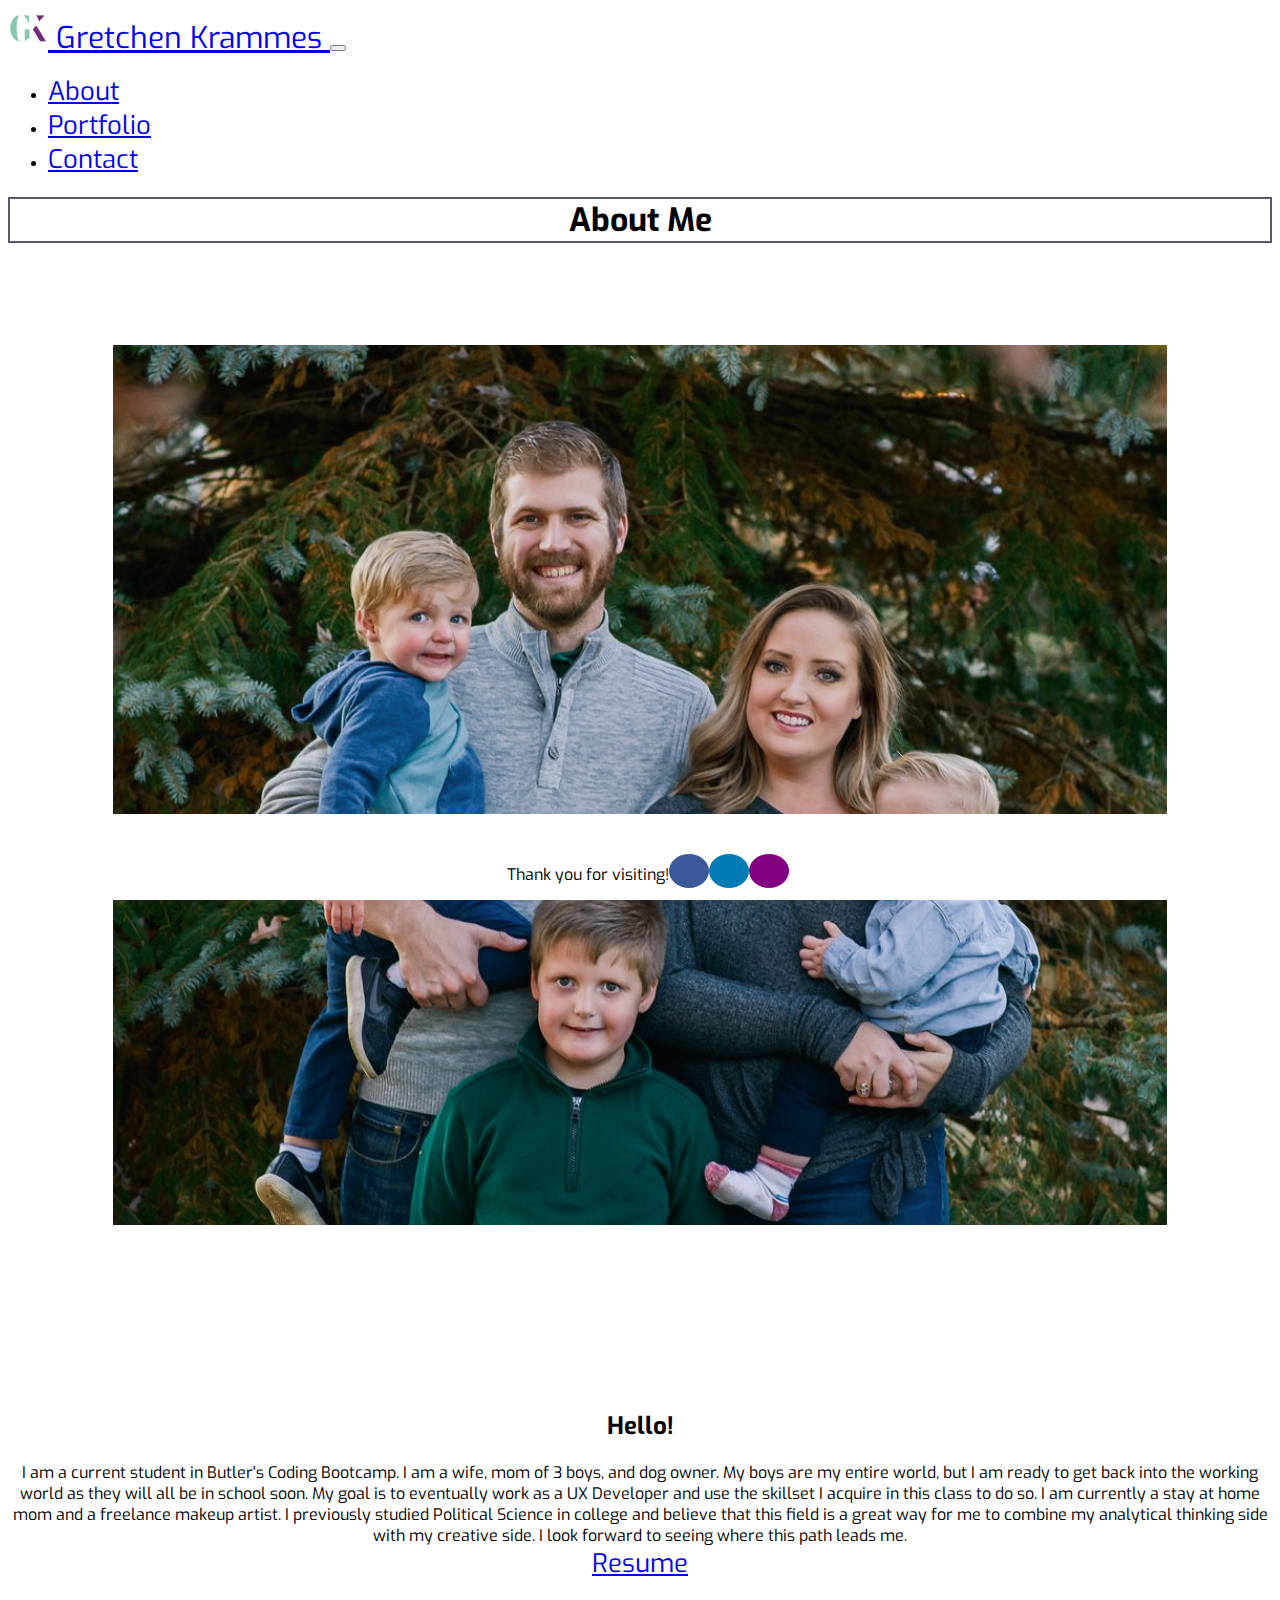
==== index.html @ 1b4677ba "new reposity created and all files added" ====
<!DOCTYPE html>
<html lang="en">
<head>
    <meta charset="UTF-8">
    <meta name="viewport" content="width=device-width, initial-scale=1.0">
    <title>Gretchen Krammes</title>
    <link rel="stylesheet" href="https://stackpath.bootstrapcdn.com/bootstrap/4.5.0/css/bootstrap.min.css" integrity="sha384-9aIt2nRpC12Uk9gS9baDl411NQApFmC26EwAOH8WgZl5MYYxFfc+NcPb1dKGj7Sk" crossorigin="anonymous">
    <a href="./portfolio.html"></a>
    <a href="./contact.html"></a>
    <link rel="stylesheet" href="./style.css">
    <link href="https://fonts.googleapis.com/css2?family=Dancing+Script&family=Exo:wght@200&family=Montserrat+Subrayada&display=swap" rel="stylesheet">
    <script src="https://code.jquery.com/jquery-3.3.1.slim.min.js" integrity="sha384-q8i/X+965DzO0rT7abK41JStQIAqVgRVzpbzo5smXKp4YfRvH+8abtTE1Pi6jizo" crossorigin="anonymous"></script> <script src="https://cdnjs.cloudflare.com/ajax/libs/popper.js/1.14.7/umd/popper.min.js" integrity="sha384-UO2eT0CpHqdSJQ6hJty5KVphtPhzWj9WO1clHTMGa3JDZwrnQq4sF86dIHNDz0W1" crossorigin="anonymous"></script> <script src="https://stackpath.bootstrapcdn.com/bootstrap/4.3.1/js/bootstrap.min.js" integrity="sha384-JjSmVgyd0p3pXB1rRibZUAYoIIy6OrQ6VrjIEaFf/nJGzIxFDsf4x0xIM+B07jRM" crossorigin="anonymous"></script>
    <link rel="stylesheet" href="https://use.fontawesome.com/releases/v5.14.0/css/all.css" integrity="sha384-HzLeBuhoNPvSl5KYnjx0BT+WB0QEEqLprO+NBkkk5gbc67FTaL7XIGa2w1L0Xbgc" crossorigin="anonymous">
</head>
<body>

<!-- Navbar Information -->
    <nav class="navbar navbar-expand-lg navbar-light" style="background-color: white">
        <a class="navbar-brand" href="#">
            <img src="./images/gk-logo.png" width="40" height="40" class="d-inline-block align-top" alt="" loading="lazy">
      Gretchen Krammes 
        </a>
        <button class="navbar-toggler" type="button" data-toggle="collapse" data-target="#navbarNav" aria-controls="navbarNav" aria-expanded="false" aria-label="Toggle navigation">
          <span class="navbar-toggler-icon"></span>
        </button>
        <div class="collapse navbar-collapse" id="navbarNav">
          <ul class="navbar-nav">
            <li class="nav-item">
              <a class="nav-link" href="./index.html">About</a>
            </li>
            <li class="nav-item">
              <a class="nav-link" href="./portfolio.html">Portfolio</a>
            </li>
            <li class="nav-item">
              <a class="nav-link" href="./contact.html">Contact</a>
            </li>
          </ul>
        </div>
      </nav>
<!-- About Me Section -->
      <section class="container">
            <h1>About Me</h1>
        <div class="row d-flex justify-content-center">
            <div class="col-sm-6">
      <img class="img img-thumbnail" src="./images/Krammes Family.png">
            </div>
            <div class="col-sm-6">
                <h2>Hello!</h2>
                    <p2>I am a current student in Butler's Coding Bootcamp. I am a wife, mom of 3 boys, and dog owner. My boys are my entire world, but I am ready to get back into the working world as they will all be in school soon. My goal is to eventually work as a UX Developer and use the skillset I acquire in this class to do so.</p2>  
                    <p2> I am currently a stay at home mom and a freelance makeup artist. I previously studied Political Science in college and believe that this field is a great way for me to combine my analytical thinking side with my creative side. I look forward to seeing where this path leads me.</p2>
            </br>
                  <a href="./images/GKresume.pdf">Resume</a>
             </div>
        </div>
      </section>
      <br>
<!-- Sticky Footer and Social Media Links -->
<footer class="footer mt-auto py-1">
  <div class="container">
    <span class="text-muted">Thank you for visiting!</span>
    <a href="https://www.facebook.com/gretchen.krammes" class="facebook"><i class="fa fa-facebook"></i></a>
    <a href="https://www.linkedin.com/in/gretchen-krammes-1a56321b1/" class="linkedin"><i class="fa fa-linkedin"></i></a>
    <a href="https://github.com/Gkkrammes" class="github"><i class="fa fa-github"></i></a>
  </div>
</footer>
</body>
</html>
---- style.css ----
body {
    background-position: fixed;
    background-image: url("https://i.pinimg.com/564x/32/56/e3/3256e3c55cd539cad9c0a21850cd9f1f.jpg");
    background-size: 1500px;
    font-family: 'Exo', sans-serif;
}

h1 {
    border-style: double;
    border-width: 2px;
    border-color: rgb(89, 89, 107);
    background-color: white;
}

p {
    font-size: 2vw;
}

.fa, .fab {
    padding: 20px;
    font-size: 30px;
    width: 50px;
    text-align: center;
    text-decoration: none;
  }
  
  
.facebook {
    background: #3B5998;
    color: white;
    background-size: auto;
    border-radius: 100%;
}
  
.linkedin {
    background: #007bb5;
    color: white;
    border-radius: 100%;
}

.github {
    background: purple;
    color: white;
    border-radius: 100%;
}

.col-sm-6 {
    background-color: white;
    padding-bottom: 80px;
    padding-top: 80px;
}

.col-sm {
    background-color: white;
    padding-top: 5px;
    padding-bottom: 5px;
}

.navbar-brand {
    font-family: 'Exo', sans-serif;
    font-size: 30px;
}

.col-md {
    background-color: white;
    padding:10px;
    margin-top: 50px;
}

footer {
        position: fixed;
        bottom: 0;
        width: 100%;
        height: 60px;
        line-height: 60px; 
        background-color: white;
        padding-top: 2%;
}

.container {
    text-align: center;
}

a {
    font-size: 2vw;
}
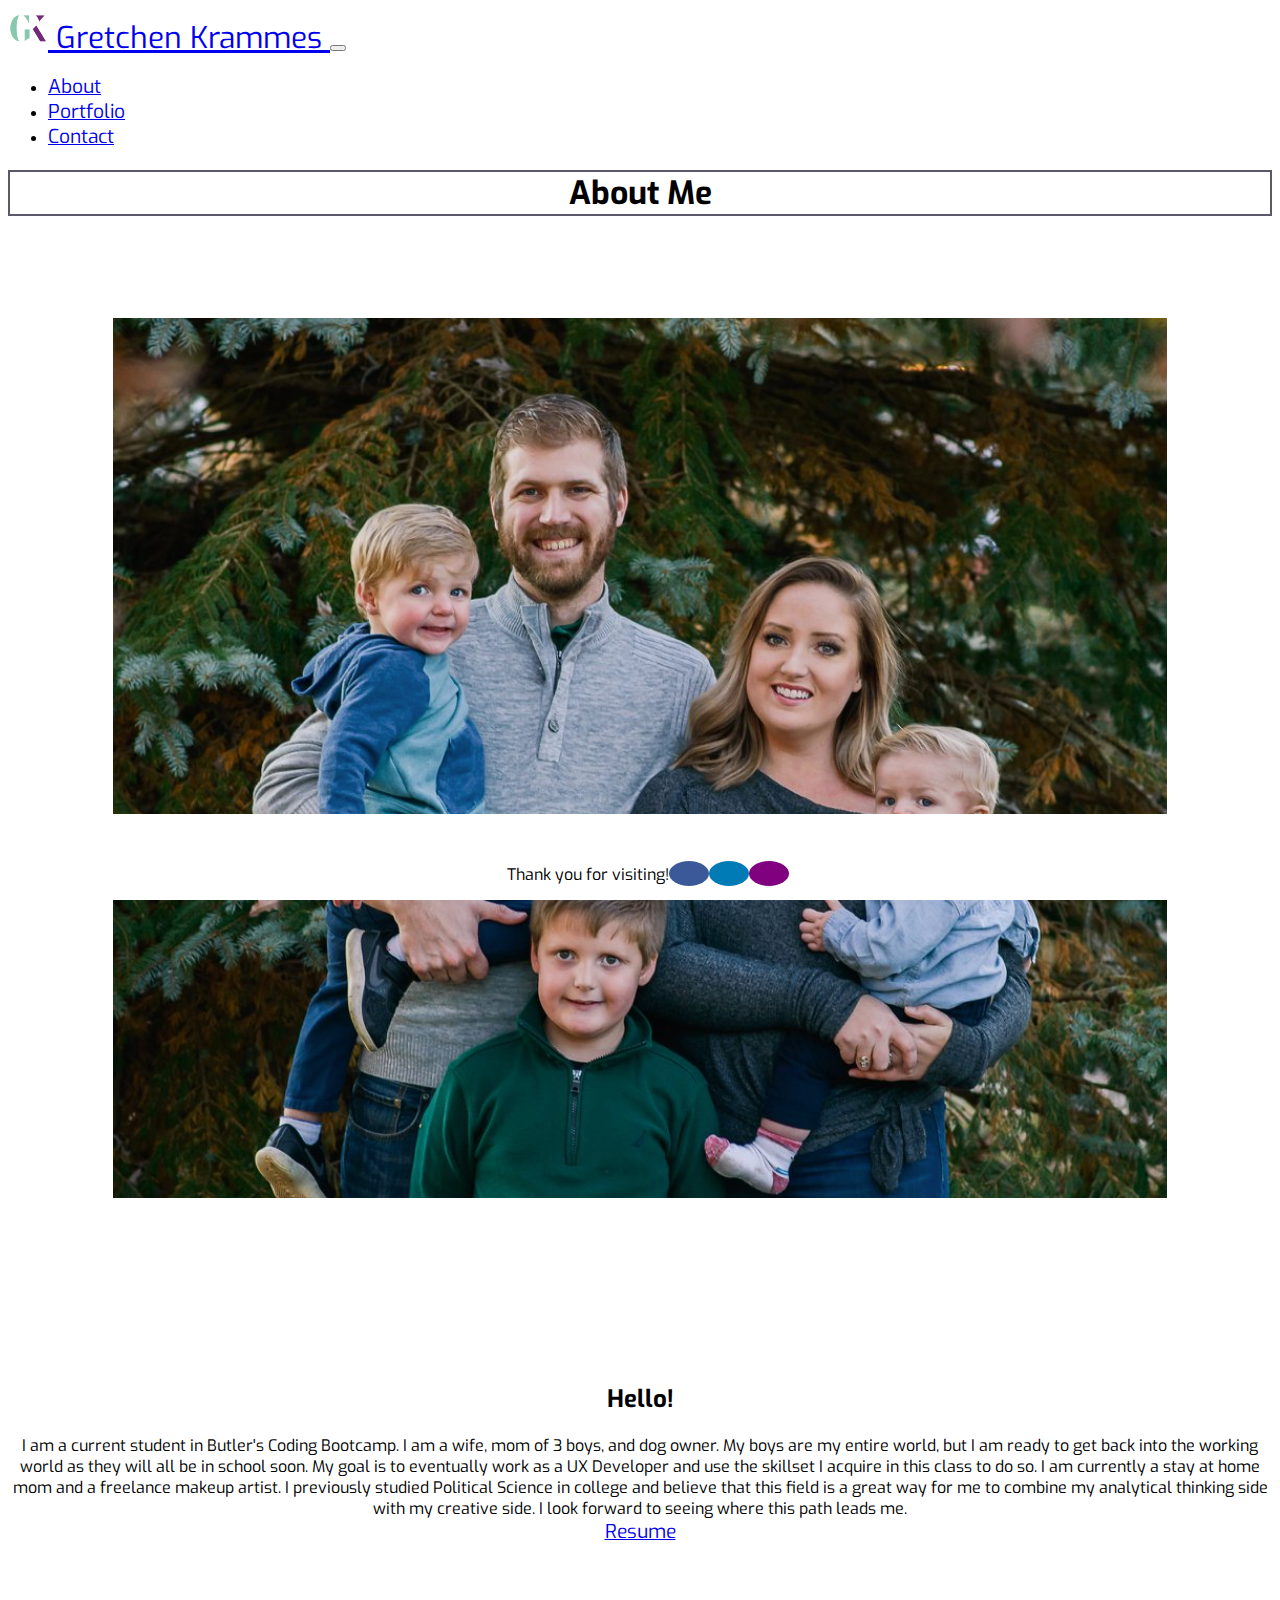
==== commit 69b855c0: "Update index.html" ====
--- a/index.html
+++ b/index.html
@@ -5,13 +5,13 @@
     <meta name="viewport" content="width=device-width, initial-scale=1.0">
     <title>Gretchen Krammes</title>
     <link rel="stylesheet" href="https://stackpath.bootstrapcdn.com/bootstrap/4.5.0/css/bootstrap.min.css" integrity="sha384-9aIt2nRpC12Uk9gS9baDl411NQApFmC26EwAOH8WgZl5MYYxFfc+NcPb1dKGj7Sk" crossorigin="anonymous">
+    <link href="https://fonts.googleapis.com/css2?family=Dancing+Script&family=Exo:wght@200&family=Montserrat+Subrayada&display=swap" rel="stylesheet">
+    <script src="https://code.jquery.com/jquery-3.3.1.slim.min.js" integrity="sha384-q8i/X+965DzO0rT7abK41JStQIAqVgRVzpbzo5smXKp4YfRvH+8abtTE1Pi6jizo" crossorigin="anonymous"></script> <script src="https://cdnjs.cloudflare.com/ajax/libs/popper.js/1.14.7/umd/popper.min.js" integrity="sha384-UO2eT0CpHqdSJQ6hJty5KVphtPhzWj9WO1clHTMGa3JDZwrnQq4sF86dIHNDz0W1" crossorigin="anonymous"></script> <script src="https://stackpath.bootstrapcdn.com/bootstrap/4.3.1/js/bootstrap.min.js" integrity="sha384-JjSmVgyd0p3pXB1rRibZUAYoIIy6OrQ6VrjIEaFf/nJGzIxFDsf4x0xIM+B07jRM" crossorigin="anonymous"></script>
+    <link rel="stylesheet" href="https://use.fontawesome.com/releases/v5.14.0/css/all.css" integrity="sha384-HzLeBuhoNPvSl5KYnjx0BT+WB0QEEqLprO+NBkkk5gbc67FTaL7XIGa2w1L0Xbgc" crossorigin="anonymous">
     <a href="./portfolio.html"></a>
     <a href="./contact.html"></a>
     <link rel="stylesheet" href="./style.css">
-    <link href="https://fonts.googleapis.com/css2?family=Dancing+Script&family=Exo:wght@200&family=Montserrat+Subrayada&display=swap" rel="stylesheet">
-    <script src="https://code.jquery.com/jquery-3.3.1.slim.min.js" integrity="sha384-q8i/X+965DzO0rT7abK41JStQIAqVgRVzpbzo5smXKp4YfRvH+8abtTE1Pi6jizo" crossorigin="anonymous"></script> <script src="https://cdnjs.cloudflare.com/ajax/libs/popper.js/1.14.7/umd/popper.min.js" integrity="sha384-UO2eT0CpHqdSJQ6hJty5KVphtPhzWj9WO1clHTMGa3JDZwrnQq4sF86dIHNDz0W1" crossorigin="anonymous"></script> <script src="https://stackpath.bootstrapcdn.com/bootstrap/4.3.1/js/bootstrap.min.js" integrity="sha384-JjSmVgyd0p3pXB1rRibZUAYoIIy6OrQ6VrjIEaFf/nJGzIxFDsf4x0xIM+B07jRM" crossorigin="anonymous"></script>
-    <link rel="stylesheet" href="https://use.fontawesome.com/releases/v5.14.0/css/all.css" integrity="sha384-HzLeBuhoNPvSl5KYnjx0BT+WB0QEEqLprO+NBkkk5gbc67FTaL7XIGa2w1L0Xbgc" crossorigin="anonymous">
-</head>
+    </head>
 <body>
 
 <!-- Navbar Information -->
@@ -64,4 +64,4 @@
   </div>
 </footer>
 </body>
-</html>+</html>
--- a/style.css
+++ b/style.css
@@ -82,6 +82,9 @@
 }
 
 a {
-    font-size: 2vw;
+    font-size: larger;
 }
 
+form {
+    padding: 20px;
+}
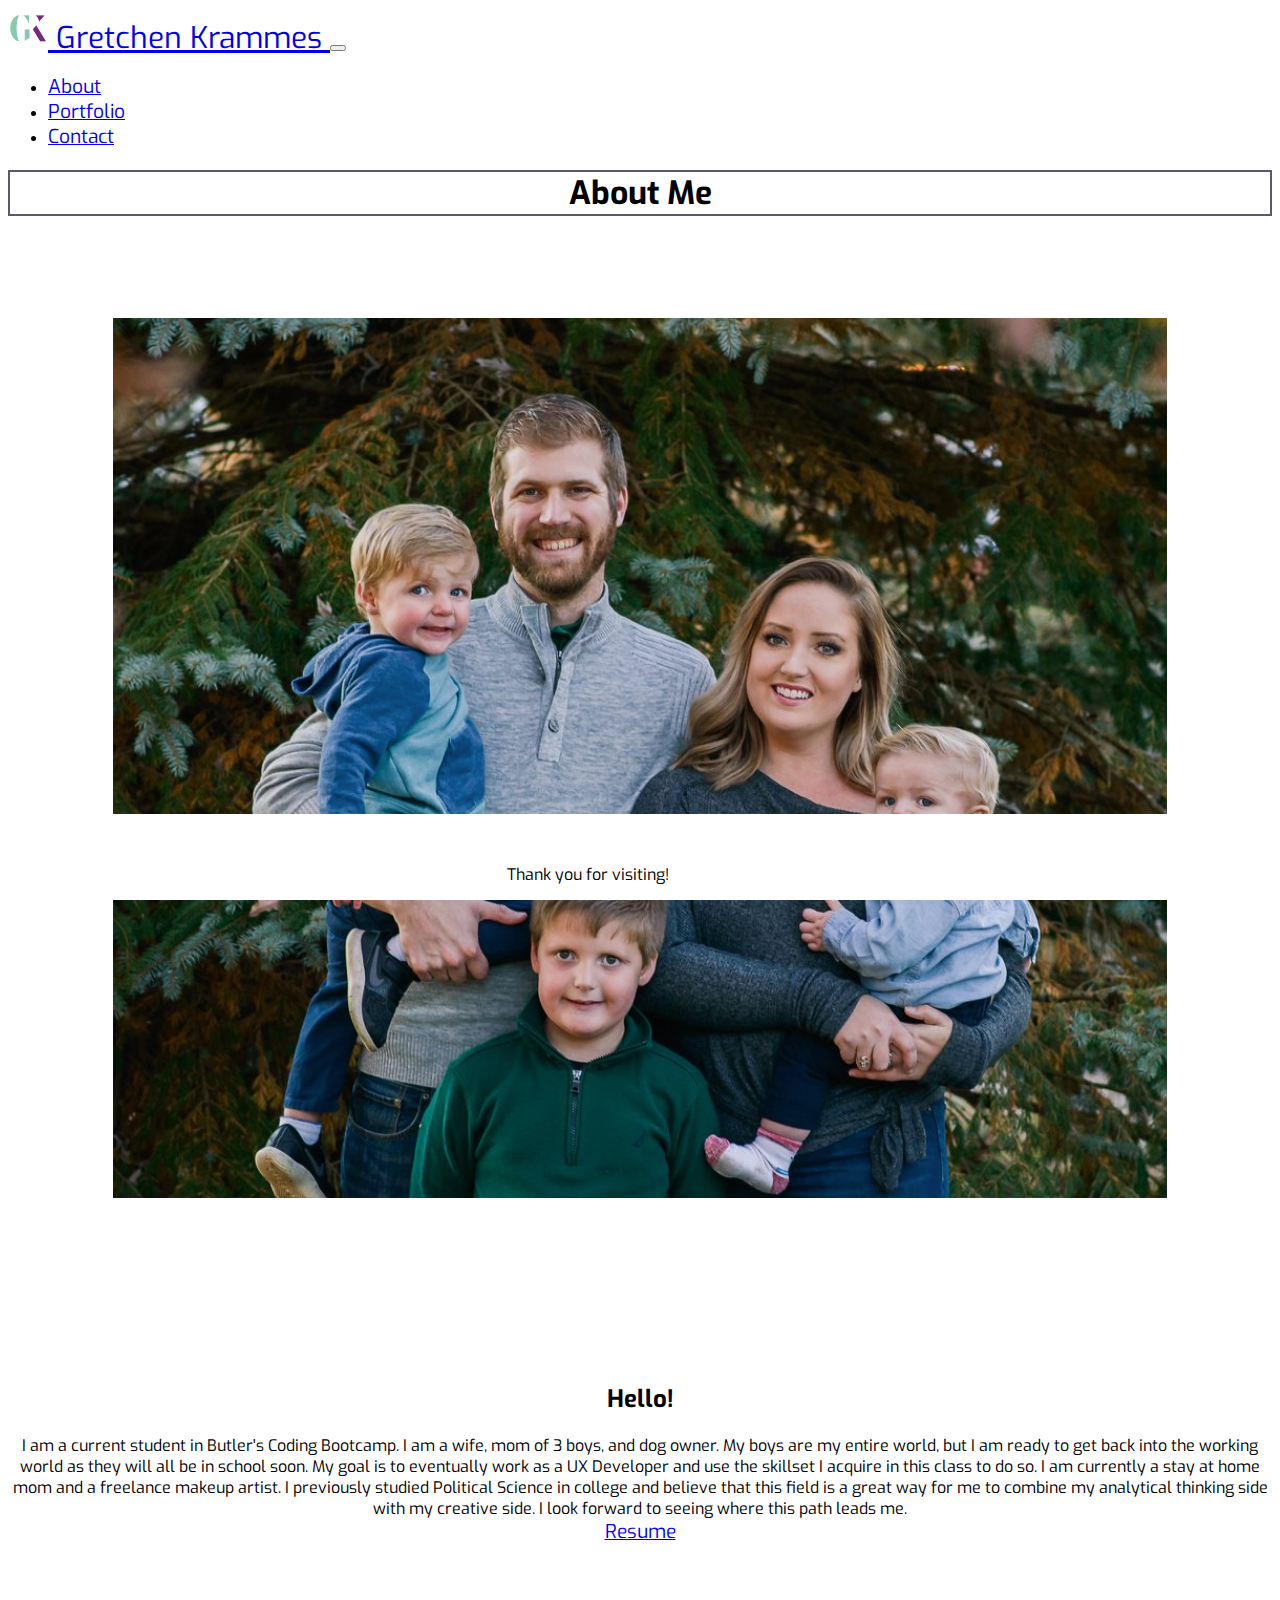
==== commit 8ebf65e1: "Update index.html" ====
--- a/index.html
+++ b/index.html
@@ -49,7 +49,7 @@
                     <p2>I am a current student in Butler's Coding Bootcamp. I am a wife, mom of 3 boys, and dog owner. My boys are my entire world, but I am ready to get back into the working world as they will all be in school soon. My goal is to eventually work as a UX Developer and use the skillset I acquire in this class to do so.</p2>  
                     <p2> I am currently a stay at home mom and a freelance makeup artist. I previously studied Political Science in college and believe that this field is a great way for me to combine my analytical thinking side with my creative side. I look forward to seeing where this path leads me.</p2>
             </br>
-                  <a href="./images/GKresume.pdf">Resume</a>
+                  <a href="./images/GkResume2020.pdf">Resume</a>
              </div>
         </div>
       </section>
@@ -58,9 +58,9 @@
 <footer class="footer mt-auto py-1">
   <div class="container">
     <span class="text-muted">Thank you for visiting!</span>
-    <a href="https://www.facebook.com/gretchen.krammes" class="facebook"><i class="fa fa-facebook"></i></a>
-    <a href="https://www.linkedin.com/in/gretchen-krammes-1a56321b1/" class="linkedin"><i class="fa fa-linkedin"></i></a>
-    <a href="https://github.com/Gkkrammes" class="github"><i class="fa fa-github"></i></a>
+    <a href="https://www.facebook.com/gretchen.krammes" class="facebook"><i class="fab fa-facebook"></i></a>
+    <a href="https://www.linkedin.com/in/gretchen-krammes-1a56321b1/" class="linkedin"><i class="fab fa-linkedin"></i></a>
+    <a href="https://github.com/Gkkrammes" class="github"><i class="fab fa-github"></i></a>
   </div>
 </footer>
 </body>
--- a/style.css
+++ b/style.css
@@ -16,32 +16,12 @@
     font-size: 2vw;
 }
 
-.fa, .fab {
+.fab {
     padding: 20px;
     font-size: 30px;
     width: 50px;
     text-align: center;
     text-decoration: none;
-  }
-  
-  
-.facebook {
-    background: #3B5998;
-    color: white;
-    background-size: auto;
-    border-radius: 100%;
-}
-  
-.linkedin {
-    background: #007bb5;
-    color: white;
-    border-radius: 100%;
-}
-
-.github {
-    background: purple;
-    color: white;
-    border-radius: 100%;
 }
 
 .col-sm-6 {
